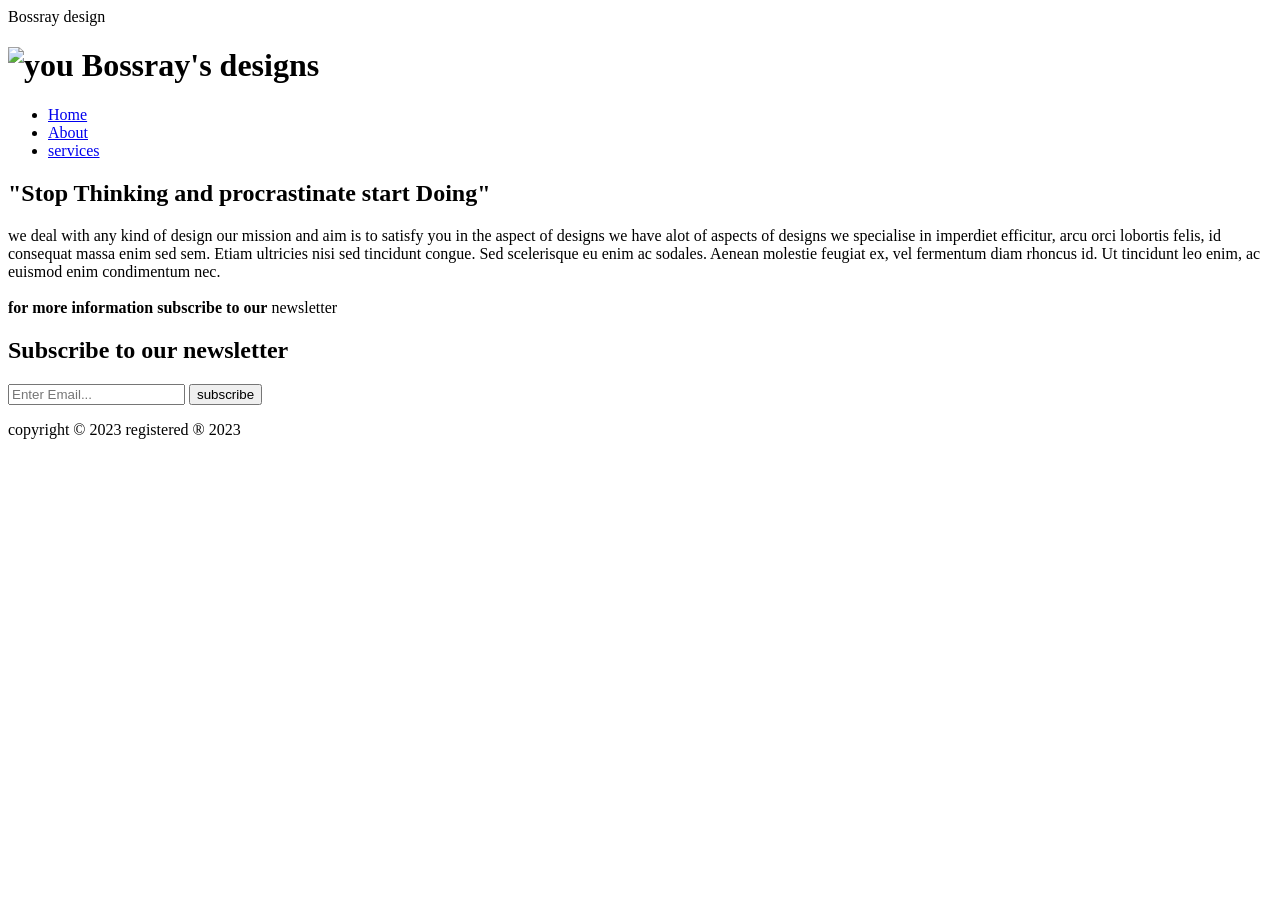
==== index.html @ 39e9e198 "Add files via upload" ====
<!DOCTYPE html>
<html lang="en">
<head>
    <meta charset="UTF-8">
    <meta name="viewport" content="width=device-width, initial-scale=0.1"
    <title>Bossray design</title>
      <link rel="stylesheet" href="./css/style.css">
</head>
<body>
    <header>
        <div class="container">
            <div id="brand">
               <h1> <img src="./Img/logo.png" alt="you"
                 width="100px">
                <span id="bad">Bossray's</span>
                designs</h1>
            </div>
            
            <nav>
                <ul>
                    <li class="current">
                    <a href="index.html">Home</a></li>
                    <li><a href="about.html">About</a></li>
                    <li><a href="services.html">services</a>
                    </li>
                </ul>
            </nav>
        </div>
        
    </header>
    
    <section id="showcase">
        <div class="container">
            <h1>"Stop Thinking and procrastinate start
              Doing"</h1>
            <p>we deal with any kind of design our mission
                and aim is to satisfy you in the aspect of
                designs we have alot of aspects of designs we
                 specialise in imperdiet efficitur, arcu orci 
                 lobortis
                 felis, id consequat
                  massa enim sed sem. Etiam ultricies nisi
                 sed tincidunt congue. Sed scelerisque eu
                 enim ac sodales. Aenean molestie feugiat
                 ex, vel fermentum
                 diam rhoncus id. Ut tincidunt leo enim,
                 ac euismod enim condimentum nec.<br><br>
                 <strong>for more information subscribe to
                  our</strong>
                  newsletter
             </p>
        </div>
    </section>
    
    <section id="newsletter">
        <div class="container">
       
        <h1>Subscribe to our newsletter</h1>
       
        <form>
            <input type="email" placeholder="Enter Email...">
            <button type="submit" class="button_1">
                subscribe
            </button>
        </form>
        </div>
      </section>
    
       <footer class="index">
        <p>copyright &copy 2023
        registered &reg 2023</p>
    </footer>

    
</body>
</html>
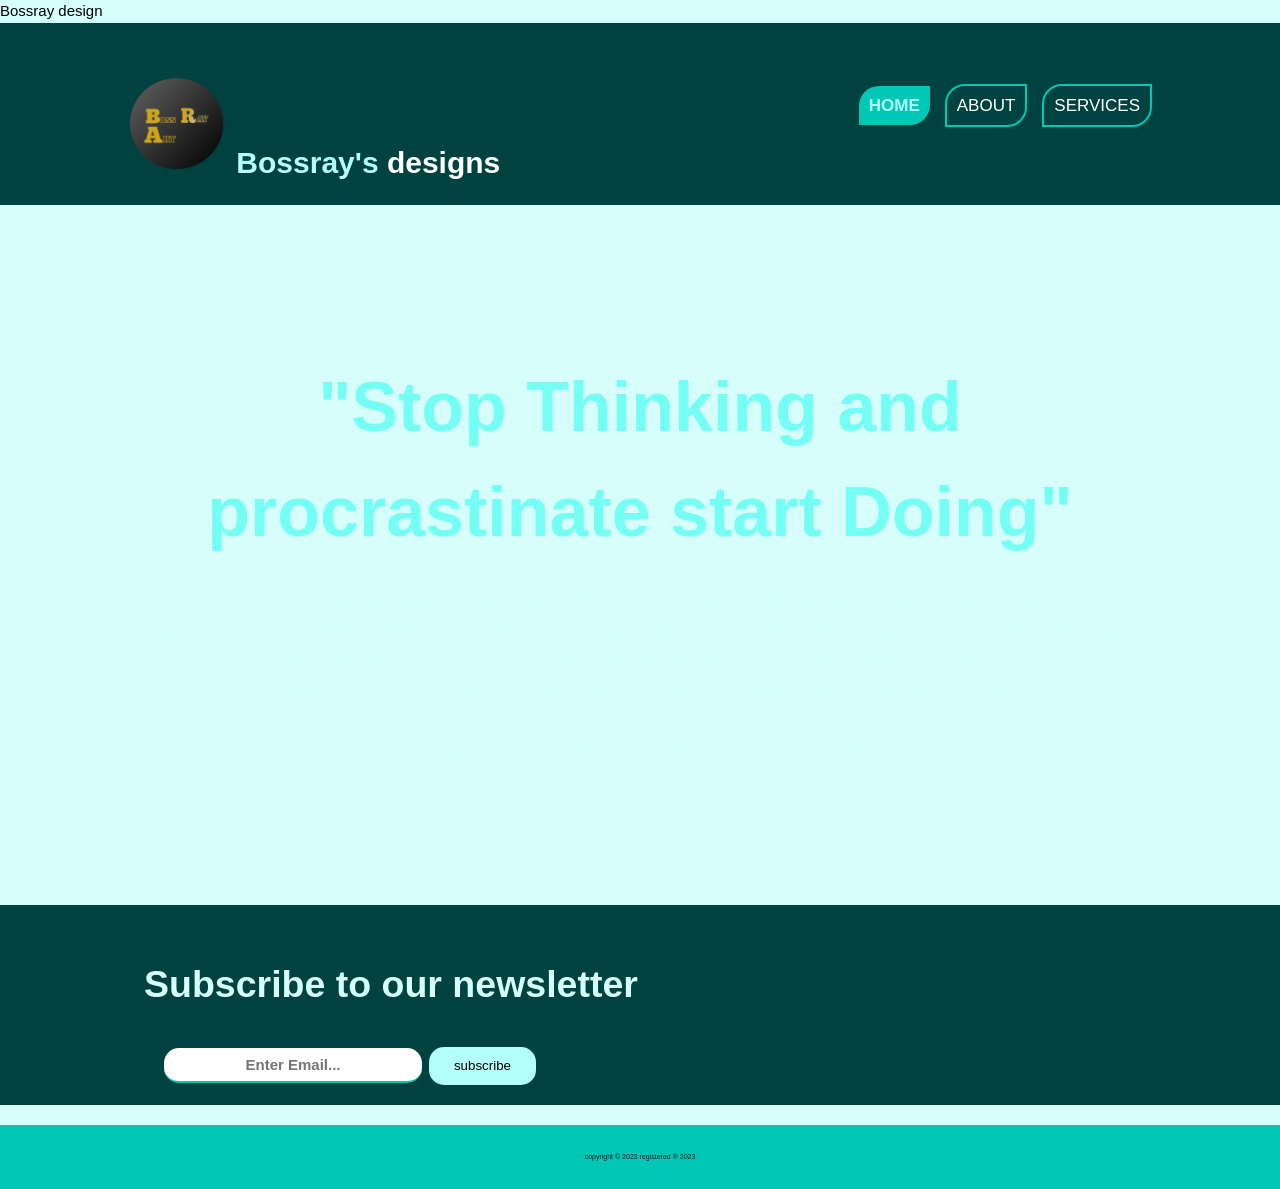
==== commit f4114314: "Update index.html" ====
--- a/index.html
+++ b/index.html
@@ -4,13 +4,13 @@
     <meta charset="UTF-8">
     <meta name="viewport" content="width=device-width, initial-scale=0.1"
     <title>Bossray design</title>
-      <link rel="stylesheet" href="./css/style.css">
+      <link rel="stylesheet" href="style.css">
 </head>
 <body>
     <header>
         <div class="container">
             <div id="brand">
-               <h1> <img src="./Img/logo.png" alt="you"
+               <h1> <img src="logo.png" alt="you"
                  width="100px">
                 <span id="bad">Bossray's</span>
                 designs</h1>
--- a/style.css
+++ b/style.css
@@ -0,0 +1,223 @@
+body {
+font: 15px/1.5 Arial, Helvetica, san-serif;
+padding: 0;
+margin: 0;
+background-color: #D6FFFC;
+}
+
+/* Global */
+
+.container {
+    width: 80%;
+    margin: auto;
+    overflow: hidden;
+    
+}
+
+ul{
+    margin: 0;
+    padding: 0;
+}
+
+.button_1 {
+    height: 38px;
+    padding-left: 25px;
+    padding-right: 25px;
+    color: #000000;
+    background: #B3FFF9;
+    border: 0;
+    border-radius: 15px;
+    cursor: pointer;
+}
+
+.colour {
+    padding: 30px;
+    background: #001F1E;
+    margin-top: 10px;
+    margin-bottom: 10px;
+    color: #ffffff;
+    border-radius: 100px 0 100px 0;
+}
+
+/* contact us */
+
+input{
+    background: transparent;
+    border: none;
+    border-bottom: 2px #00C7B6 solid;
+    text-align: center;
+    padding: 0 20px 0 20px;
+    margin-left: 20px;
+    color: white;
+    height: 30px;
+    transition: border 0.5s;
+    outline: none;
+    font-size: 15px;
+    font-weight: bold;
+}
+
+.button {
+    height: 38px;
+    padding-left: 25px;
+    padding-right: 25px;
+    color: #000000;
+    background: #B3FFF9;
+    border: 0;
+    border-radius: 15px;
+    cursor: pointer;
+    margin-left: 83px;
+    font-weight: bold;
+}
+
+/* header */
+header {
+    background: #004240;
+    color: #ffffff;
+    padding-top: 30px;
+    min-height: 80px;
+}
+
+header a{
+    color: #ffffff;
+    text-decoration: none;
+    text-transform: uppercase;
+    font-size: 17px;
+    border: 2px #00C7B6 solid;
+    border-radius: 20px 0 20px  0;
+    padding: 10px;
+}
+
+header li{
+    float: left;
+    display: inline;
+    margin-left: 15px;
+}
+
+header #brand{
+    float: left;
+}
+
+header #Brand h1{
+    margin: 0;
+}
+
+header nav {
+    float: right;
+    margin-top: 40px;
+}
+
+.current a{
+    color: #B3FFF9;
+    font-weight: bold;
+    padding: 10px;
+    background: #00C7B6;
+    border: 10px;
+    border-radius: 20px 0 20px 0;
+}
+
+header #bad {
+    color: #b3fff9;
+    font-weight: bold;
+}
+
+header a:hover{
+    background: white;
+    opacity: 0.6;
+    color: #00C7B6;
+    opacity: 0.6;
+    font-weight:bold;
+    border: 2px #00C7B6 solid;
+    border-radius: 20px 0 20px  0;
+    padding: 10px;
+}
+
+/* showcase */
+
+#showcase{
+    min-height: 700px;
+    background: url("../Img/Background.jpg") no-repeat;
+    background-size: cover;
+    background-position: center;
+    text-align: center;
+    color: #ffffff;
+}
+
+#showcase h1{
+    margin-top: 150px;
+    font-size: 70px;
+    margin-bottom: 20px;
+    color: #75FFF4;
+}
+
+#showcase p{
+    font-size: 20px;
+    color: #D6FFFC;
+}
+
+/* Newsletter*/
+
+#newsletter{
+    background: #004240;
+    color: #d6fffc;
+    padding: 20px;
+    font-size: 25px;
+}
+
+#newsletter form{
+    margin-top: 15px;
+}
+
+#newsletter input[type="email"]{
+    padding: 4px;
+    height: 25px;
+    width: 250px;
+    border-radius: 15px;
+    background: white;
+    color: black;
+    font-weight: bold;
+}
+
+aside#sidebar{
+    float: right;
+    width: 30%;
+    margin-top: 15px;
+}
+
+/* main-col */
+
+article#main-col{
+    float: left;
+    width: 65%;
+}
+
+h1.page-tittle{
+    Font-size: 50px;
+}
+
+h3.hit {
+    font-size: 30px;
+}
+
+/* services */
+
+ul#services li{
+    list-style: none;
+    padding: 20px;
+    border: #D6FFFC 2px solid;
+    border-radius: 100px 0 100px 0;
+    background: #00C7B6;
+}
+
+/* footer */
+footer{
+    text-align: center;
+    padding: 20px;
+    margin-top: 20px;
+    background: #00C7B6
+    ;
+    color: #001F1E;
+}
+
+.index {
+    font-size: 7px;
+}
